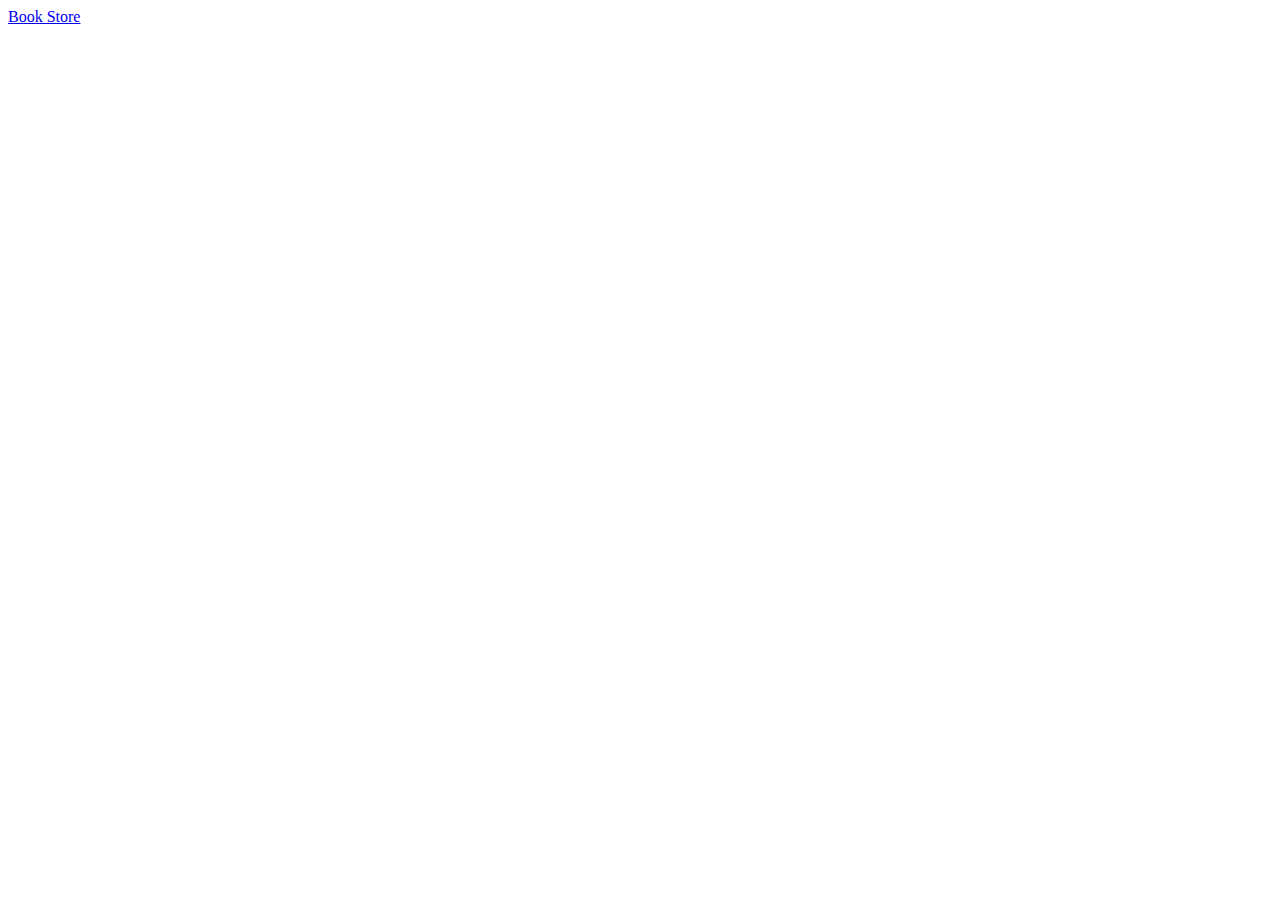
==== details/index.html @ d681c413 "update" ====
<!DOCTYPE html>
<html lang="en">

<head>
    <title>Book Store</title>
    <!-- Required meta tags -->
    <meta charset="utf-8" />
    <meta name="viewport" content="width=device-width, initial-scale=1, shrink-to-fit=no" />

    <!-- Bootstrap CSS v5.2.1 -->
    <link href="https://cdn.jsdelivr.net/npm/bootstrap@5.3.2/dist/css/bootstrap.min.css" rel="stylesheet"
        integrity="sha384-T3c6CoIi6uLrA9TneNEoa7RxnatzjcDSCmG1MXxSR1GAsXEV/Dwwykc2MPK8M2HN" crossorigin="anonymous" />
    <!-- Bootstrap Icon -->
    <link rel="stylesheet" href="https://cdn.jsdelivr.net/npm/bootstrap-icons@1.3.0/font/bootstrap-icons.css">
    <link rel="stylesheet" href="style.css" />
</head>

<body>
    <header>
        <!-- place navbar here -->
        <!-- Nav tabs -->
        <nav class="navbar navbar-expand-lg mx-5">
            <div class="container-fluid">
                <a class="navbar-brand" href="#">Book Store</a>
            </div>
        </nav>
    </header>
    <!-- Tab panes -->
    <main>
        <section id="details-container">
            <!-- Here the details -->
        </section>
    </main>
    <footer>
        <!-- place footer here -->
    </footer>
    <!-- Bootstrap JavaScript Libraries -->
    <script src="https://cdn.jsdelivr.net/npm/@popperjs/core@2.11.8/dist/umd/popper.min.js"
        integrity="sha384-I7E8VVD/ismYTF4hNIPjVp/Zjvgyol6VFvRkX/vR+Vc4jQkC+hVqc2pM8ODewa9r"
        crossorigin="anonymous"></script>

    <script src="https://cdn.jsdelivr.net/npm/bootstrap@5.3.2/dist/js/bootstrap.min.js"
        integrity="sha384-BBtl+eGJRgqQAUMxJ7pMwbEyER4l1g+O15P+16Ep7Q9Q+zqX6gSbd85u4mG4QzX+"
        crossorigin="anonymous"></script>
    <script src="script.js"></script>
</body>

</html>
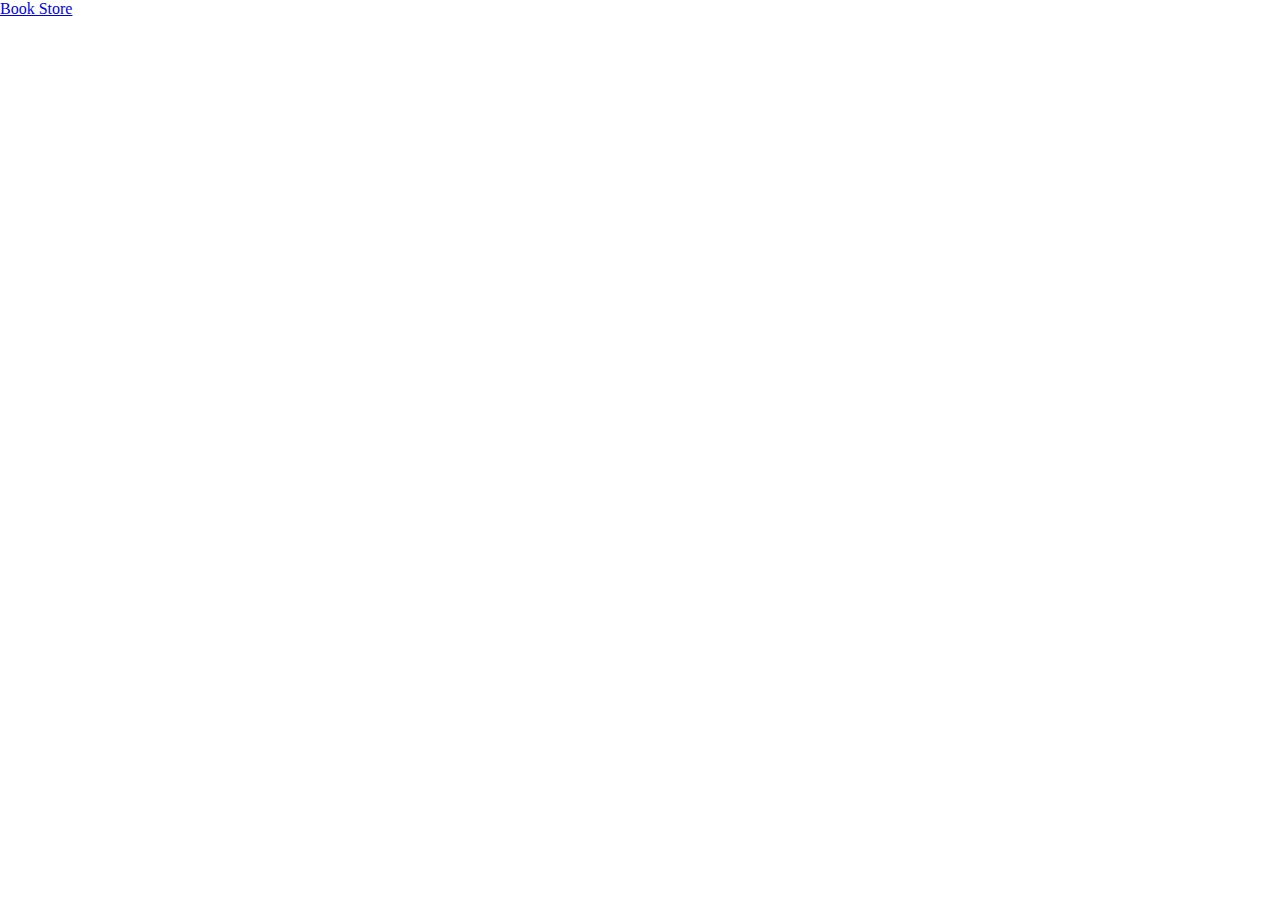
==== commit a411dec9: "update" ====
--- a/details/index.html
+++ b/details/index.html
@@ -12,7 +12,7 @@
         integrity="sha384-T3c6CoIi6uLrA9TneNEoa7RxnatzjcDSCmG1MXxSR1GAsXEV/Dwwykc2MPK8M2HN" crossorigin="anonymous" />
     <!-- Bootstrap Icon -->
     <link rel="stylesheet" href="https://cdn.jsdelivr.net/npm/bootstrap-icons@1.3.0/font/bootstrap-icons.css">
-    <link rel="stylesheet" href="style.css" />
+    <link rel="stylesheet" href="../style.css" />
 </head>
 
 <body>
--- a/style.css
+++ b/style.css
@@ -0,0 +1,31 @@
+* {
+    margin: 0;
+    padding: 0;
+    box-sizing: border-box;
+}
+.pointer {
+    cursor: pointer;
+}
+div#cart-card {
+    position: relative;
+}
+div.delete-icon {
+    position: absolute;
+    top: -15px;
+    left: -8px;
+}
+div.jumbotron {
+    width: 70%;
+    margin-left: auto;
+    margin-right: auto;
+}
+div.input-container {
+    width: 50%;
+}
+span#cart-elements.active {
+    background-color: rgb(122, 122, 122);
+    border-radius: 50px;
+    padding: 4px;
+    color: white;
+}
+
